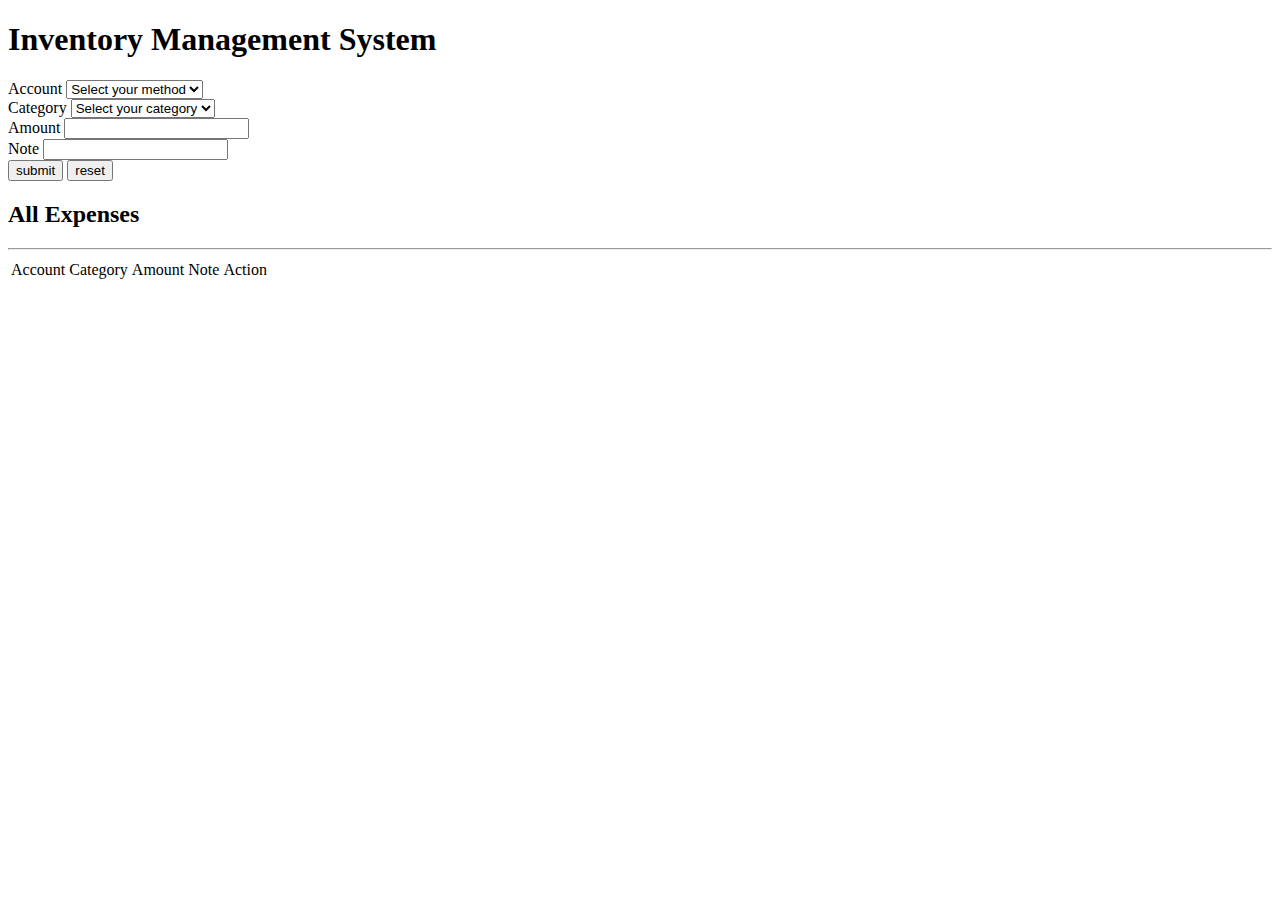
==== index.html @ 8dcdf224 "edit file name" ====
<!DOCTYPE html>
<html lang="en">
<head>
    <meta charset="UTF-8">
    <meta http-equiv="X-UA-Compatible" content="IE=edge">
    <meta name="viewport" content="width=device-width, initial-scale=1.0">
    <link rel="stylesheet" href="inventry.css">

    <title>Inventory App</title>
</head>

<body>
<div class="make-flex">

    <div class="container">
        <form id="form">
            <h1>Inventory Management System</h1>
                
            <div id="errormsg"></div>
                <div class="input-control">
                    <label for="account">Account</label>

                    <select name="account" id="account" >
                      <option value="" selected>Select your method</option>
                      <option value="Cash" >&#128178; Cash</option>
                      <option value="Card">	&#128179; Card</option>
                      <option value="Bank Account">&#127974; Bank Account</option>
                    </select> 
            </div>


            <div class="input-control">
                <label for="Category">Category</label>

                <select name="Category" id="category">
                    <option value="" selected>Select your category</option>
                    <option value="Food" >&#x1F372; Food</option>
                    <option value="Household">&#127968; Household</option>
                    <option value="Pet">&#128021; Pets</option>
                    <option value="Transport">&#128663; Transport</option>
                    <option value="Health">	&#127973; Health </option>
                    <option value="Gift"> &#x1f381; Gift </option>
                    <option value="Others"> Others </option>
                  </select> 
        </div>
    
        <div class="input-control">
            <label for="amount">Amount</label>
            <input id="amount" name="amount" type="text" >
        </div>


        <div class="input-control">
            <label for="note">Note</label>
            <input id="note" name="note" type="text" >
    </div>


    <div class="input-control btn-flex">
<input id="sub-btn" type="button" value="submit" class="save-btn" >


<input id="rst-btn" type="reset" value="reset" class="reset-btn">


</div>
    </div>


<div class=" result-div">
<h2>All Expenses</h2>

<hr>

<table  id="table">

    <tr>

    <td class="col" id="df">Account</td>
    <td class="col">Category</td>
    <td class="col">Amount</td>
    <td class="col">Note</td>
    <td class="col">Action</td>

</tr>


</table>


</div>
</div>


<script src="inventry.js"></script>
</body>

</html>
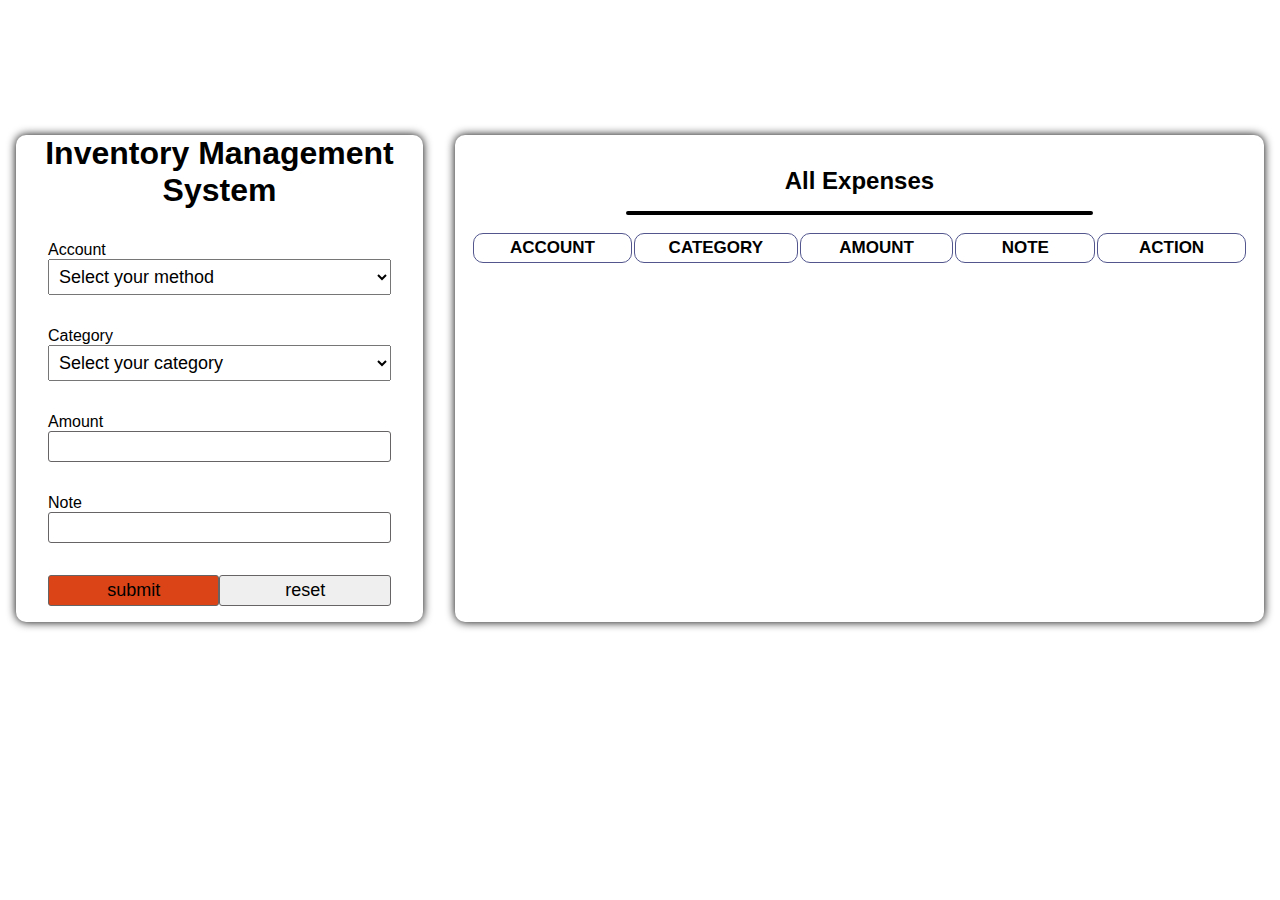
==== commit ce641690: "Merge branch 'main' of https://github.com/sbx-404/inventory-app" ====
--- a/index.html
+++ b/index.html
@@ -4,7 +4,7 @@
     <meta charset="UTF-8">
     <meta http-equiv="X-UA-Compatible" content="IE=edge">
     <meta name="viewport" content="width=device-width, initial-scale=1.0">
-    <link rel="stylesheet" href="inventry.css">
+    <link rel="stylesheet" href="inventory.css">
 
     <title>Inventory App</title>
 </head>
@@ -92,7 +92,7 @@
 </div>
 
 
-<script src="inventry.js"></script>
+<script src="inventory.js"></script>
 </body>
 
 </html>
--- a/inventory.css
+++ b/inventory.css
@@ -0,0 +1,142 @@
+* {
+  margin: 0;
+  padding: 0;
+  box-sizing: border-box;
+}
+
+body {
+  font-family: "Poppins", sans-serif;
+}
+
+.make-flex{
+  display: flex;
+}
+
+
+.container {
+  width: 45%;
+  margin: 15vh 1rem;
+  border-radius: 10px;
+  box-shadow: 0 0 10px black;
+}
+
+.container h1 {
+  text-align: center;
+}
+
+.input-control {
+  padding: 1rem 2rem;
+}
+
+.input-control input {
+  width: 100%;
+  padding: 4px;
+  font-size: 18px;
+  border: 1px solid rgb(102, 100, 100);
+  border-radius: 3px;
+  outline: 0;
+}
+
+#errormsg {
+  text-align: center;
+  color: red;
+  font-size: 32px;
+  margin: 1rem;
+}
+
+.input-control select {
+  width: 100%;
+  padding: 6px;
+  font-size: 18px;
+}
+
+.input-control label {
+  display: block;
+}
+
+.btn-flex {
+  display: flex;
+  justify-content: space-between;
+}
+
+.save-btn {
+  width: 75%;
+  border: none;
+  background-color: rgb(218, 68, 22);
+  padding: 1rem;
+  border-radius: 3px;
+}
+.reset-btn {
+  width: 24%;
+  border: 1px solid black;
+  padding: 1rem;
+  border-radius: 3px;
+}
+
+.result-div{
+
+  margin: 15vh 1rem;
+  border-radius: 10px;
+  box-shadow: 0 0 10px black;
+padding: 1rem;
+}
+
+.result-div hr {
+  border: 2px solid black;
+  border-radius: 4px;
+  width: 60%;
+  margin: auto;
+  margin-bottom: 1rem;
+}
+
+.result-div h2 {
+  text-align: center;
+  padding-top: 1rem;
+  padding-bottom: 1rem;
+}
+
+.result-div .result-output {
+  display: inline;
+  margin: auto;
+}
+
+table {
+  /* border: 1px solid black; */
+  margin: auto;
+}
+
+td {
+  border: 1px solid rgb(82, 86, 141);
+  width: 17vw;
+  padding: 4px 8px;
+  text-align: center;
+  border-radius: 10px;
+  font-size: 19px;
+}
+
+.col {
+  font-weight: bold;
+  text-transform: uppercase;
+  font-size: 17px;
+}
+
+.edt-btn {
+  font-size: 16px;
+  width: 46%;
+  background-color: #51c9a0;
+  height: 2em;
+  border: none;
+  border-radius: 5px;
+}
+
+.del-btn {
+  font-size: 16px;
+  width: 66%;
+  margin: 10px;
+  background-color: #dc5858;
+  border: none;
+  border-radius: 5px;
+  height: 2em;
+}
+
+
